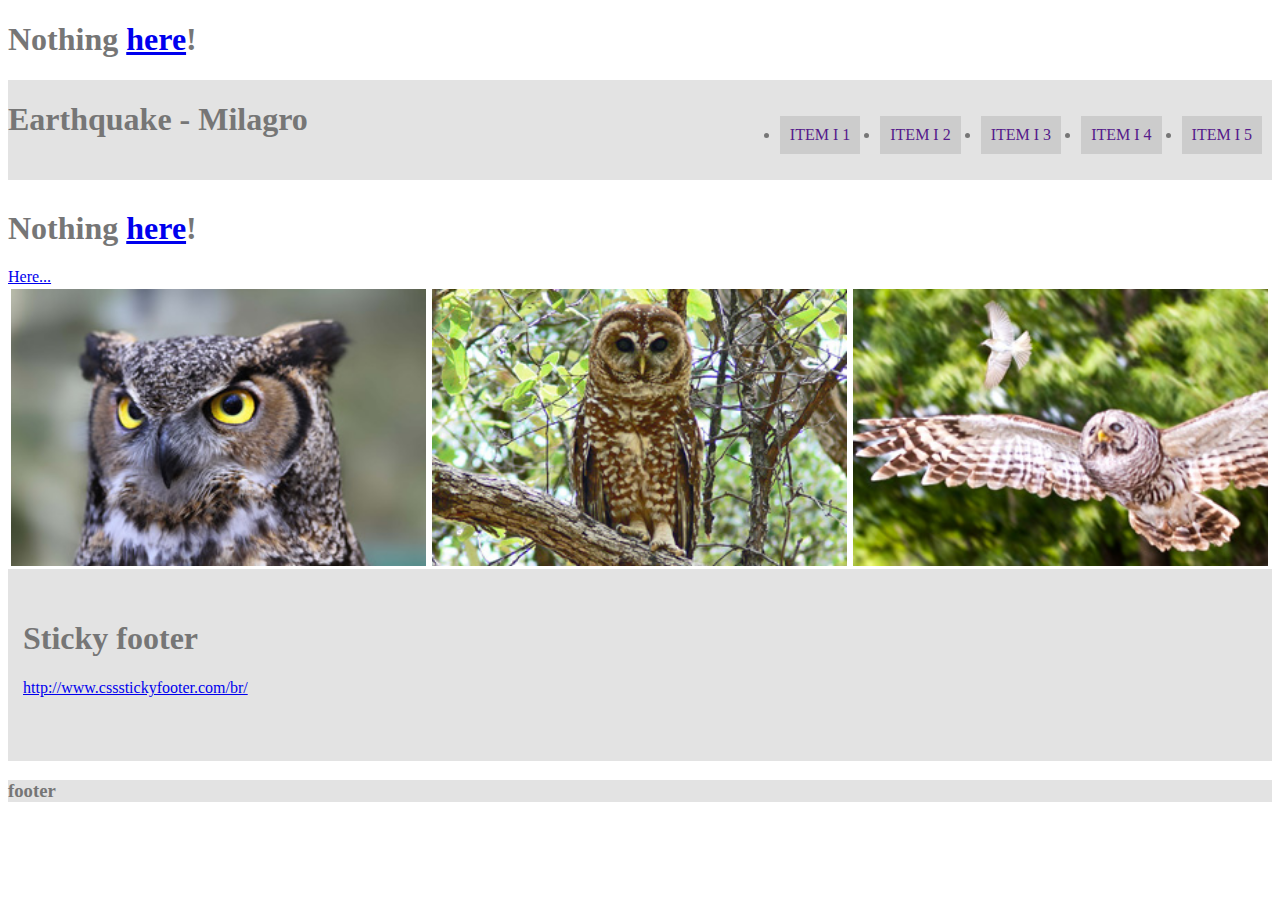
==== ops.html @ 9eb1defa "Testing earthquake" ====
<!doctype html>
<html lang="en">
<head>
  <meta charset="UTF-8">
  <title>Ops</title>
  <link rel="stylesheet" href="css/style.css">
</head>
<body>
  <div class="main-content">
    <h1 class="np">Nothing <a href="index.html" data-pjax=".main-content">here</a>!</h1>
  </div>
<script data-main="js/main" src="js/lib/require.js"></script>
</body>
</html>

<!DOCTYPE html>
<!--[if lt IE 7]>      <html class="no-js lt-ie9 lt-ie8 lt-ie7"> <![endif]-->
<!--[if IE 7]>         <html class="no-js lt-ie9 lt-ie8"> <![endif]-->
<!--[if IE 8]>         <html class="no-js lt-ie9"> <![endif]-->
<!--[if gt IE 8]><!--> <html class="no-js"> <!--<![endif]-->
    <head>
        <meta charset="utf-8">
        <meta http-equiv="X-UA-Compatible" content="IE=edge,chrome=1">
        <title>Earthquake - Milagro</title>
        <meta name="description" content="">
        <meta name="viewport" content="width=device-width">

        <link rel="stylesheet" href="css/style.css">

        <!--<script src="js/vendor/modernizr-2.6.2-respond-1.1.0.min.js"></script>-->

    </head>

    <body class="home">
        <!-- wrap -->
        <div id="wrap">

            <!-- header -->
            <header id="top">
                <div class="wrapper-960">
                    <h1 class="top-title">Earthquake - Milagro</h1>
                    <nav id="top-menu">
                        <ul class="top-menu-list clearfix">
                            <li class="top-menu-item"><a href="" class="menu-link">Item i 1</a></li>
                            <li class="top-menu-item"><a href="" class="menu-link">Item i 2</a></li>
                            <li class="top-menu-item"><a href="" class="menu-link">Item i 3</a></li>
                            <li class="top-menu-item"><a href="" class="menu-link">Item i 4</a></li>
                            <li class="top-menu-item"><a href="" class="menu-link">Item i 5</a></li>
                        </ul>
                    </nav>
                </div>
            </header>
            <!-- / header -->

            <!-- content -->
            <section id="main-container">
                
                <!-- home carrousel -->
                <section class="main-content">
                  <h1 class="np">Nothing <a href="index.html" data-pjax=".main-content">here</a>!</h1>
                  
                  <!-- Testing... -->
                  <a class="img-link" href="img/mobo.jpg">Here...</a>
                  
                  <div class="owl-carousel">
                    <div class="item"><img src="img/owl1.jpg" alt="Owl Image"></div>
                    <div class="item"><img src="img/owl2.jpg" alt="Owl Image"></div>
                    <div class="item"><img src="img/owl3.jpg" alt="Owl Image"></div>
                    <div class="item"><img src="img/owl4.jpg" alt="Owl Image"></div>
                    <div class="item"><img src="img/owl5.jpg" alt="Owl Image"></div>
                    <div class="item"><img src="img/owl6.jpg" alt="Owl Image"></div>
                  </div>
                </section>
                <!-- / home carrousel -->

                <article class="main-article">
                    <div class="wrapper-960">
                        <div>
                            <h1>Sticky footer</h1>
                            <p><a href="http://www.cssstickyfooter.com/br/">http://www.cssstickyfooter.com/br/</a></p>
                            <img class="center" src="http://pokemon.supercheats.com/artwork/376.png" alt="">
                        </div>
                    </div>
                </article>

            </section>
            <!-- / content -->

        </div>
        <!-- / wrap -->

        <!-- footer -->
        <footer id="base-footer">
            <div class="wrapper-960">
                <h3>footer</h3>
            </div>
        </footer>
        <!-- / footer -->

        <script data-main="js/main" src="js/lib/require.js"></script>
        <!-- analytics -->
        <script>
            // var _gaq=[['_setAccount','UA-XXXXX-X'],['_trackPageview']];
            // (function(d,t){var g=d.createElement(t),s=d.getElementsByTagName(t)[0];
            // g.src=('https:'==location.protocol?'//ssl':'//www')+'.google-analytics.com/ga.js';
            // s.parentNode.insertBefore(g,s)}(document,'script'));
        </script>
    </body>
</html>
---- css/style.css ----
/*! Magnific Popup CSS*/
.mfp-bg{top:0;left:0;width:100%;height:100%;z-index:1042;overflow:hidden;position:fixed;background:#0b0b0b;opacity:.8;filter:alpha(opacity=80)}.mfp-wrap{top:0;left:0;width:100%;height:100%;z-index:1043;position:fixed;outline:0!important;-webkit-backface-visibility:hidden}.mfp-container{text-align:center;position:absolute;width:100%;height:100%;left:0;top:0;padding:0 8px;-webkit-box-sizing:border-box;-moz-box-sizing:border-box;box-sizing:border-box}.mfp-container:before{content:'';display:inline-block;height:100%;vertical-align:middle}.mfp-align-top .mfp-container:before{display:none}.mfp-content{position:relative;display:inline-block;vertical-align:middle;margin:0 auto;text-align:left;z-index:1045}.mfp-inline-holder .mfp-content,.mfp-ajax-holder .mfp-content{width:100%;cursor:auto}.mfp-ajax-cur{cursor:progress}.mfp-zoom-out-cur,.mfp-zoom-out-cur .mfp-image-holder .mfp-close{cursor:-moz-zoom-out;cursor:-webkit-zoom-out;cursor:zoom-out}.mfp-zoom{cursor:pointer;cursor:-webkit-zoom-in;cursor:-moz-zoom-in;cursor:zoom-in}.mfp-auto-cursor .mfp-content{cursor:auto}.mfp-close,.mfp-arrow,.mfp-preloader,.mfp-counter{-webkit-user-select:none;-moz-user-select:none;user-select:none}.mfp-loading.mfp-figure{display:none}.mfp-hide{display:none!important}.mfp-preloader{color:#ccc;position:absolute;top:50%;width:auto;text-align:center;margin-top:-.8em;left:8px;right:8px;z-index:1044}.mfp-preloader a{color:#ccc}.mfp-preloader a:hover{color:#fff}.mfp-s-ready .mfp-preloader{display:none}.mfp-s-error .mfp-content{display:none}button.mfp-close,button.mfp-arrow{overflow:visible;cursor:pointer;background:transparent;border:0;-webkit-appearance:none;display:block;padding:0;z-index:1046;-webkit-box-shadow:none;box-shadow:none}button::-moz-focus-inner{padding:0;border:0}.mfp-close{width:44px;height:44px;line-height:44px;position:absolute;right:0;top:0;text-decoration:none;text-align:center;opacity:.65;padding:0 0 18px 10px;color:#fff;font-style:normal;font-size:28px;font-family:Arial,Baskerville,monospace}.mfp-close:hover,.mfp-close:focus{opacity:1}.mfp-close:active{top:1px}.mfp-close-btn-in .mfp-close{color:#333}.mfp-image-holder .mfp-close,.mfp-iframe-holder .mfp-close{color:#fff;right:-6px;text-align:right;padding-right:6px;width:100%}.mfp-counter{position:absolute;top:0;right:0;color:#ccc;font-size:12px;line-height:18px}.mfp-arrow{position:absolute;opacity:.65;margin:0;top:50%;margin-top:-55px;padding:0;width:90px;height:110px;-webkit-tap-highlight-color:rgba(0,0,0,0)}.mfp-arrow:active{margin-top:-54px}.mfp-arrow:hover,.mfp-arrow:focus{opacity:1}.mfp-arrow:before,.mfp-arrow:after,.mfp-arrow .mfp-b,.mfp-arrow .mfp-a{content:'';display:block;width:0;height:0;position:absolute;left:0;top:0;margin-top:35px;margin-left:35px;border:medium inset transparent}.mfp-arrow:after,.mfp-arrow .mfp-a{border-top-width:13px;border-bottom-width:13px;top:8px}.mfp-arrow:before,.mfp-arrow .mfp-b{border-top-width:21px;border-bottom-width:21px}.mfp-arrow-left{left:0}.mfp-arrow-left:after,.mfp-arrow-left .mfp-a{border-right:17px solid #fff;margin-left:31px}.mfp-arrow-left:before,.mfp-arrow-left .mfp-b{margin-left:25px;border-right:27px solid #3f3f3f}.mfp-arrow-right{right:0}.mfp-arrow-right:after,.mfp-arrow-right .mfp-a{border-left:17px solid #fff;margin-left:39px}.mfp-arrow-right:before,.mfp-arrow-right .mfp-b{border-left:27px solid #3f3f3f}.mfp-iframe-holder{padding-top:40px;padding-bottom:40px}.mfp-iframe-holder .mfp-content{line-height:0;width:100%;max-width:900px}.mfp-iframe-scaler{width:100%;height:0;overflow:hidden;padding-top:56.25%}.mfp-iframe-scaler iframe{position:absolute;display:block;top:0;left:0;width:100%;height:100%;box-shadow:0 0 8px rgba(0,0,0,.6);background:#000}.mfp-iframe-holder .mfp-close{top:-40px}img.mfp-img{width:auto;max-width:100%;height:auto;display:block;line-height:0;-webkit-box-sizing:border-box;-moz-box-sizing:border-box;box-sizing:border-box;padding:40px 0;margin:0 auto}.mfp-figure:after{content:'';position:absolute;left:0;top:40px;bottom:40px;display:block;right:0;width:auto;height:auto;z-index:-1;box-shadow:0 0 8px rgba(0,0,0,.6);background:#444}.mfp-figure{line-height:0}.mfp-bottom-bar{margin-top:-36px;position:absolute;top:100%;left:0;width:100%;cursor:auto}.mfp-title{text-align:left;line-height:18px;color:#f3f3f3;word-wrap:break-word;padding-right:36px}.mfp-figure small{color:#bdbdbd;display:block;font-size:12px;line-height:14px}.mfp-image-holder .mfp-content{max-width:100%}.mfp-gallery .mfp-image-holder .mfp-figure{cursor:pointer}@media screen and (max-width:800px) and (orientation:landscape),screen and (max-height:300px){.mfp-img-mobile .mfp-image-holder{padding-left:0;padding-right:0}.mfp-img-mobile img.mfp-img{padding:0}.mfp-img-mobile .mfp-figure:after{top:0;bottom:0}.mfp-img-mobile .mfp-bottom-bar{background:rgba(0,0,0,.6);bottom:0;margin:0;top:auto;padding:3px 5px;position:fixed;-webkit-box-sizing:border-box;-moz-box-sizing:border-box;box-sizing:border-box}.mfp-img-mobile .mfp-bottom-bar:empty{padding:0}.mfp-img-mobile .mfp-counter{right:5px;top:3px}.mfp-img-mobile .mfp-close{top:0;right:0;width:35px;height:35px;line-height:35px;background:rgba(0,0,0,.6);position:fixed;text-align:center;padding:0}.mfp-img-mobile .mfp-figure small{display:inline;margin-left:5px}}@media all and (max-width:900px){.mfp-arrow{-webkit-transform:scale(0.75);transform:scale(0.75)}.mfp-arrow-left{-webkit-transform-origin:0;transform-origin:0}.mfp-arrow-right{-webkit-transform-origin:100%;transform-origin:100%}.mfp-container{padding-left:6px;padding-right:6px}}.mfp-ie7 .mfp-img{padding:0}.mfp-ie7 .mfp-bottom-bar{width:600px;left:50%;margin-left:-300px;margin-top:5px;padding-bottom:5px}.mfp-ie7 .mfp-container{padding:0}.mfp-ie7 .mfp-content{padding-top:44px}.mfp-ie7 .mfp-close{top:0;right:0;padding-top:0}
/*! Core Owl Carousel CSS File v1.21 */
.owl-carousel .owl-wrapper:after{content:".";display:block;clear:both;visibility:hidden;line-height:0;height:0}.owl-carousel{display:none;position:relative;width:100%;-ms-touch-action:pan-y}.owl-carousel .owl-wrapper{display:none;position:relative;-webkit-transform:translate3d(0px,0,0);-webkit-perspective:1000}.owl-carousel .owl-wrapper-outer{overflow:hidden;position:relative;width:100%}.owl-carousel .owl-wrapper-outer.autoHeight{-webkit-transition:height 500ms ease-in-out;-moz-transition:height 500ms ease-in-out;-ms-transition:height 500ms ease-in-out;-o-transition:height 500ms ease-in-out;transition:height 500ms ease-in-out}.owl-carousel .owl-item{float:left}.owl-controls .owl-page,.owl-controls .owl-buttons div{cursor:pointer}.owl-controls{-webkit-user-select:none;-khtml-user-select:none;-moz-user-select:none;-ms-user-select:none;user-select:none;-webkit-tap-highlight-color:rgba(0,0,0,0)}.grabbing{cursor:url(grabbing.png) 8 8,move}.owl-carousel .owl-wrapper,.owl-carousel .owl-item{-webkit-backface-visibility:hidden;-moz-backface-visibility:hidden;-ms-backface-visibility:hidden}

body {
  color: #767676;
}
#top,
#main-container article,
#base-footer {
    background: #e3e3e3;
}
#main-container article {
    padding: 30px 15px;
}
#top {
    height: 100px;
    margin-bottom: 30px;
}
.top-title {
    float: left;
    display: inline-block;
    *display: inline;
    *zoom: 1;
}
#top-menu {
    float: right;
}
.top-menu-item {
    float: left;
    margin: 20px 10px;
    padding: 10px;
    background: #ccc;
}
.menu-link {
    text-decoration: none;
    text-transform: uppercase;
}

.owl-carousel .item{
  margin: 3px;
}
.owl-carousel .item img{
  display: block;
  width: 100%;
  height: auto;
}
---- css/style.css ----
/*! Magnific Popup CSS*/
.mfp-bg{top:0;left:0;width:100%;height:100%;z-index:1042;overflow:hidden;position:fixed;background:#0b0b0b;opacity:.8;filter:alpha(opacity=80)}.mfp-wrap{top:0;left:0;width:100%;height:100%;z-index:1043;position:fixed;outline:0!important;-webkit-backface-visibility:hidden}.mfp-container{text-align:center;position:absolute;width:100%;height:100%;left:0;top:0;padding:0 8px;-webkit-box-sizing:border-box;-moz-box-sizing:border-box;box-sizing:border-box}.mfp-container:before{content:'';display:inline-block;height:100%;vertical-align:middle}.mfp-align-top .mfp-container:before{display:none}.mfp-content{position:relative;display:inline-block;vertical-align:middle;margin:0 auto;text-align:left;z-index:1045}.mfp-inline-holder .mfp-content,.mfp-ajax-holder .mfp-content{width:100%;cursor:auto}.mfp-ajax-cur{cursor:progress}.mfp-zoom-out-cur,.mfp-zoom-out-cur .mfp-image-holder .mfp-close{cursor:-moz-zoom-out;cursor:-webkit-zoom-out;cursor:zoom-out}.mfp-zoom{cursor:pointer;cursor:-webkit-zoom-in;cursor:-moz-zoom-in;cursor:zoom-in}.mfp-auto-cursor .mfp-content{cursor:auto}.mfp-close,.mfp-arrow,.mfp-preloader,.mfp-counter{-webkit-user-select:none;-moz-user-select:none;user-select:none}.mfp-loading.mfp-figure{display:none}.mfp-hide{display:none!important}.mfp-preloader{color:#ccc;position:absolute;top:50%;width:auto;text-align:center;margin-top:-.8em;left:8px;right:8px;z-index:1044}.mfp-preloader a{color:#ccc}.mfp-preloader a:hover{color:#fff}.mfp-s-ready .mfp-preloader{display:none}.mfp-s-error .mfp-content{display:none}button.mfp-close,button.mfp-arrow{overflow:visible;cursor:pointer;background:transparent;border:0;-webkit-appearance:none;display:block;padding:0;z-index:1046;-webkit-box-shadow:none;box-shadow:none}button::-moz-focus-inner{padding:0;border:0}.mfp-close{width:44px;height:44px;line-height:44px;position:absolute;right:0;top:0;text-decoration:none;text-align:center;opacity:.65;padding:0 0 18px 10px;color:#fff;font-style:normal;font-size:28px;font-family:Arial,Baskerville,monospace}.mfp-close:hover,.mfp-close:focus{opacity:1}.mfp-close:active{top:1px}.mfp-close-btn-in .mfp-close{color:#333}.mfp-image-holder .mfp-close,.mfp-iframe-holder .mfp-close{color:#fff;right:-6px;text-align:right;padding-right:6px;width:100%}.mfp-counter{position:absolute;top:0;right:0;color:#ccc;font-size:12px;line-height:18px}.mfp-arrow{position:absolute;opacity:.65;margin:0;top:50%;margin-top:-55px;padding:0;width:90px;height:110px;-webkit-tap-highlight-color:rgba(0,0,0,0)}.mfp-arrow:active{margin-top:-54px}.mfp-arrow:hover,.mfp-arrow:focus{opacity:1}.mfp-arrow:before,.mfp-arrow:after,.mfp-arrow .mfp-b,.mfp-arrow .mfp-a{content:'';display:block;width:0;height:0;position:absolute;left:0;top:0;margin-top:35px;margin-left:35px;border:medium inset transparent}.mfp-arrow:after,.mfp-arrow .mfp-a{border-top-width:13px;border-bottom-width:13px;top:8px}.mfp-arrow:before,.mfp-arrow .mfp-b{border-top-width:21px;border-bottom-width:21px}.mfp-arrow-left{left:0}.mfp-arrow-left:after,.mfp-arrow-left .mfp-a{border-right:17px solid #fff;margin-left:31px}.mfp-arrow-left:before,.mfp-arrow-left .mfp-b{margin-left:25px;border-right:27px solid #3f3f3f}.mfp-arrow-right{right:0}.mfp-arrow-right:after,.mfp-arrow-right .mfp-a{border-left:17px solid #fff;margin-left:39px}.mfp-arrow-right:before,.mfp-arrow-right .mfp-b{border-left:27px solid #3f3f3f}.mfp-iframe-holder{padding-top:40px;padding-bottom:40px}.mfp-iframe-holder .mfp-content{line-height:0;width:100%;max-width:900px}.mfp-iframe-scaler{width:100%;height:0;overflow:hidden;padding-top:56.25%}.mfp-iframe-scaler iframe{position:absolute;display:block;top:0;left:0;width:100%;height:100%;box-shadow:0 0 8px rgba(0,0,0,.6);background:#000}.mfp-iframe-holder .mfp-close{top:-40px}img.mfp-img{width:auto;max-width:100%;height:auto;display:block;line-height:0;-webkit-box-sizing:border-box;-moz-box-sizing:border-box;box-sizing:border-box;padding:40px 0;margin:0 auto}.mfp-figure:after{content:'';position:absolute;left:0;top:40px;bottom:40px;display:block;right:0;width:auto;height:auto;z-index:-1;box-shadow:0 0 8px rgba(0,0,0,.6);background:#444}.mfp-figure{line-height:0}.mfp-bottom-bar{margin-top:-36px;position:absolute;top:100%;left:0;width:100%;cursor:auto}.mfp-title{text-align:left;line-height:18px;color:#f3f3f3;word-wrap:break-word;padding-right:36px}.mfp-figure small{color:#bdbdbd;display:block;font-size:12px;line-height:14px}.mfp-image-holder .mfp-content{max-width:100%}.mfp-gallery .mfp-image-holder .mfp-figure{cursor:pointer}@media screen and (max-width:800px) and (orientation:landscape),screen and (max-height:300px){.mfp-img-mobile .mfp-image-holder{padding-left:0;padding-right:0}.mfp-img-mobile img.mfp-img{padding:0}.mfp-img-mobile .mfp-figure:after{top:0;bottom:0}.mfp-img-mobile .mfp-bottom-bar{background:rgba(0,0,0,.6);bottom:0;margin:0;top:auto;padding:3px 5px;position:fixed;-webkit-box-sizing:border-box;-moz-box-sizing:border-box;box-sizing:border-box}.mfp-img-mobile .mfp-bottom-bar:empty{padding:0}.mfp-img-mobile .mfp-counter{right:5px;top:3px}.mfp-img-mobile .mfp-close{top:0;right:0;width:35px;height:35px;line-height:35px;background:rgba(0,0,0,.6);position:fixed;text-align:center;padding:0}.mfp-img-mobile .mfp-figure small{display:inline;margin-left:5px}}@media all and (max-width:900px){.mfp-arrow{-webkit-transform:scale(0.75);transform:scale(0.75)}.mfp-arrow-left{-webkit-transform-origin:0;transform-origin:0}.mfp-arrow-right{-webkit-transform-origin:100%;transform-origin:100%}.mfp-container{padding-left:6px;padding-right:6px}}.mfp-ie7 .mfp-img{padding:0}.mfp-ie7 .mfp-bottom-bar{width:600px;left:50%;margin-left:-300px;margin-top:5px;padding-bottom:5px}.mfp-ie7 .mfp-container{padding:0}.mfp-ie7 .mfp-content{padding-top:44px}.mfp-ie7 .mfp-close{top:0;right:0;padding-top:0}
/*! Core Owl Carousel CSS File v1.21 */
.owl-carousel .owl-wrapper:after{content:".";display:block;clear:both;visibility:hidden;line-height:0;height:0}.owl-carousel{display:none;position:relative;width:100%;-ms-touch-action:pan-y}.owl-carousel .owl-wrapper{display:none;position:relative;-webkit-transform:translate3d(0px,0,0);-webkit-perspective:1000}.owl-carousel .owl-wrapper-outer{overflow:hidden;position:relative;width:100%}.owl-carousel .owl-wrapper-outer.autoHeight{-webkit-transition:height 500ms ease-in-out;-moz-transition:height 500ms ease-in-out;-ms-transition:height 500ms ease-in-out;-o-transition:height 500ms ease-in-out;transition:height 500ms ease-in-out}.owl-carousel .owl-item{float:left}.owl-controls .owl-page,.owl-controls .owl-buttons div{cursor:pointer}.owl-controls{-webkit-user-select:none;-khtml-user-select:none;-moz-user-select:none;-ms-user-select:none;user-select:none;-webkit-tap-highlight-color:rgba(0,0,0,0)}.grabbing{cursor:url(grabbing.png) 8 8,move}.owl-carousel .owl-wrapper,.owl-carousel .owl-item{-webkit-backface-visibility:hidden;-moz-backface-visibility:hidden;-ms-backface-visibility:hidden}

body {
  color: #767676;
}
#top,
#main-container article,
#base-footer {
    background: #e3e3e3;
}
#main-container article {
    padding: 30px 15px;
}
#top {
    height: 100px;
    margin-bottom: 30px;
}
.top-title {
    float: left;
    display: inline-block;
    *display: inline;
    *zoom: 1;
}
#top-menu {
    float: right;
}
.top-menu-item {
    float: left;
    margin: 20px 10px;
    padding: 10px;
    background: #ccc;
}
.menu-link {
    text-decoration: none;
    text-transform: uppercase;
}

.owl-carousel .item{
  margin: 3px;
}
.owl-carousel .item img{
  display: block;
  width: 100%;
  height: auto;
}
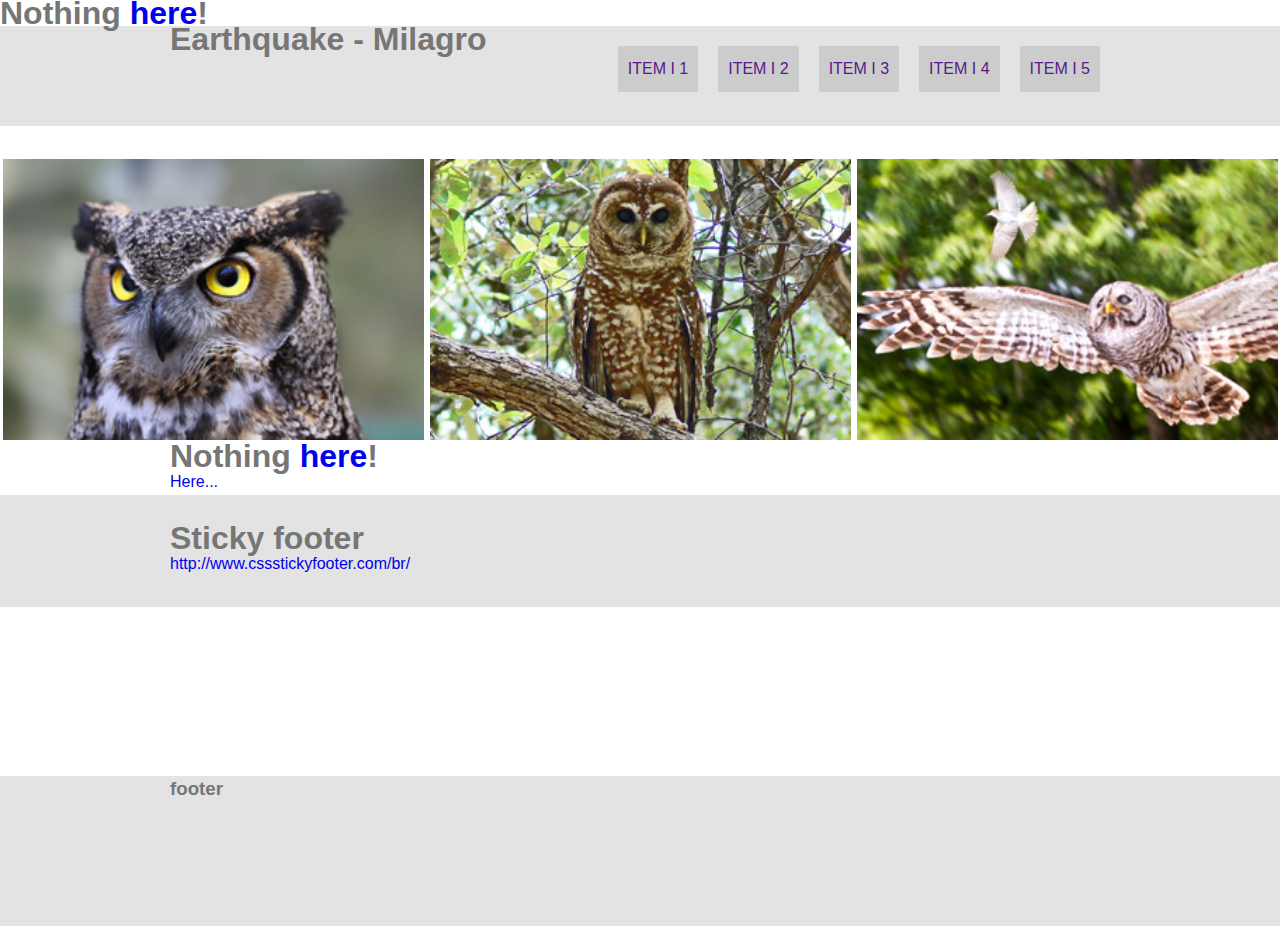
==== commit 1305c69a: "Testing earthquake" ====
--- a/ops.html
+++ b/ops.html
@@ -56,12 +56,7 @@
             <section id="main-container">
                 
                 <!-- home carrousel -->
-                <section class="main-content">
-                  <h1 class="np">Nothing <a href="index.html" data-pjax=".main-content">here</a>!</h1>
-                  
-                  <!-- Testing... -->
-                  <a class="img-link" href="img/mobo.jpg">Here...</a>
-                  
+                <section class="home-carousel">
                   <div class="owl-carousel">
                     <div class="item"><img src="img/owl1.jpg" alt="Owl Image"></div>
                     <div class="item"><img src="img/owl2.jpg" alt="Owl Image"></div>
@@ -72,6 +67,16 @@
                   </div>
                 </section>
                 <!-- / home carrousel -->
+
+                <section class="main-content">
+                  <div class="wrapper-960">
+                    
+                    <h1 class="np">Nothing <a href="index.html" data-pjax=".main-content">here</a>!</h1>
+                    
+                    <!-- Testing... -->
+                    <a class="img-link" href="img/mobo.jpg">Here...</a>
+                  </div>
+                </section>
 
                 <article class="main-article">
                     <div class="wrapper-960">
--- a/css/style.css
+++ b/css/style.css
@@ -2,6 +2,9 @@
 .mfp-bg{top:0;left:0;width:100%;height:100%;z-index:1042;overflow:hidden;position:fixed;background:#0b0b0b;opacity:.8;filter:alpha(opacity=80)}.mfp-wrap{top:0;left:0;width:100%;height:100%;z-index:1043;position:fixed;outline:0!important;-webkit-backface-visibility:hidden}.mfp-container{text-align:center;position:absolute;width:100%;height:100%;left:0;top:0;padding:0 8px;-webkit-box-sizing:border-box;-moz-box-sizing:border-box;box-sizing:border-box}.mfp-container:before{content:'';display:inline-block;height:100%;vertical-align:middle}.mfp-align-top .mfp-container:before{display:none}.mfp-content{position:relative;display:inline-block;vertical-align:middle;margin:0 auto;text-align:left;z-index:1045}.mfp-inline-holder .mfp-content,.mfp-ajax-holder .mfp-content{width:100%;cursor:auto}.mfp-ajax-cur{cursor:progress}.mfp-zoom-out-cur,.mfp-zoom-out-cur .mfp-image-holder .mfp-close{cursor:-moz-zoom-out;cursor:-webkit-zoom-out;cursor:zoom-out}.mfp-zoom{cursor:pointer;cursor:-webkit-zoom-in;cursor:-moz-zoom-in;cursor:zoom-in}.mfp-auto-cursor .mfp-content{cursor:auto}.mfp-close,.mfp-arrow,.mfp-preloader,.mfp-counter{-webkit-user-select:none;-moz-user-select:none;user-select:none}.mfp-loading.mfp-figure{display:none}.mfp-hide{display:none!important}.mfp-preloader{color:#ccc;position:absolute;top:50%;width:auto;text-align:center;margin-top:-.8em;left:8px;right:8px;z-index:1044}.mfp-preloader a{color:#ccc}.mfp-preloader a:hover{color:#fff}.mfp-s-ready .mfp-preloader{display:none}.mfp-s-error .mfp-content{display:none}button.mfp-close,button.mfp-arrow{overflow:visible;cursor:pointer;background:transparent;border:0;-webkit-appearance:none;display:block;padding:0;z-index:1046;-webkit-box-shadow:none;box-shadow:none}button::-moz-focus-inner{padding:0;border:0}.mfp-close{width:44px;height:44px;line-height:44px;position:absolute;right:0;top:0;text-decoration:none;text-align:center;opacity:.65;padding:0 0 18px 10px;color:#fff;font-style:normal;font-size:28px;font-family:Arial,Baskerville,monospace}.mfp-close:hover,.mfp-close:focus{opacity:1}.mfp-close:active{top:1px}.mfp-close-btn-in .mfp-close{color:#333}.mfp-image-holder .mfp-close,.mfp-iframe-holder .mfp-close{color:#fff;right:-6px;text-align:right;padding-right:6px;width:100%}.mfp-counter{position:absolute;top:0;right:0;color:#ccc;font-size:12px;line-height:18px}.mfp-arrow{position:absolute;opacity:.65;margin:0;top:50%;margin-top:-55px;padding:0;width:90px;height:110px;-webkit-tap-highlight-color:rgba(0,0,0,0)}.mfp-arrow:active{margin-top:-54px}.mfp-arrow:hover,.mfp-arrow:focus{opacity:1}.mfp-arrow:before,.mfp-arrow:after,.mfp-arrow .mfp-b,.mfp-arrow .mfp-a{content:'';display:block;width:0;height:0;position:absolute;left:0;top:0;margin-top:35px;margin-left:35px;border:medium inset transparent}.mfp-arrow:after,.mfp-arrow .mfp-a{border-top-width:13px;border-bottom-width:13px;top:8px}.mfp-arrow:before,.mfp-arrow .mfp-b{border-top-width:21px;border-bottom-width:21px}.mfp-arrow-left{left:0}.mfp-arrow-left:after,.mfp-arrow-left .mfp-a{border-right:17px solid #fff;margin-left:31px}.mfp-arrow-left:before,.mfp-arrow-left .mfp-b{margin-left:25px;border-right:27px solid #3f3f3f}.mfp-arrow-right{right:0}.mfp-arrow-right:after,.mfp-arrow-right .mfp-a{border-left:17px solid #fff;margin-left:39px}.mfp-arrow-right:before,.mfp-arrow-right .mfp-b{border-left:27px solid #3f3f3f}.mfp-iframe-holder{padding-top:40px;padding-bottom:40px}.mfp-iframe-holder .mfp-content{line-height:0;width:100%;max-width:900px}.mfp-iframe-scaler{width:100%;height:0;overflow:hidden;padding-top:56.25%}.mfp-iframe-scaler iframe{position:absolute;display:block;top:0;left:0;width:100%;height:100%;box-shadow:0 0 8px rgba(0,0,0,.6);background:#000}.mfp-iframe-holder .mfp-close{top:-40px}img.mfp-img{width:auto;max-width:100%;height:auto;display:block;line-height:0;-webkit-box-sizing:border-box;-moz-box-sizing:border-box;box-sizing:border-box;padding:40px 0;margin:0 auto}.mfp-figure:after{content:'';position:absolute;left:0;top:40px;bottom:40px;display:block;right:0;width:auto;height:auto;z-index:-1;box-shadow:0 0 8px rgba(0,0,0,.6);background:#444}.mfp-figure{line-height:0}.mfp-bottom-bar{margin-top:-36px;position:absolute;top:100%;left:0;width:100%;cursor:auto}.mfp-title{text-align:left;line-height:18px;color:#f3f3f3;word-wrap:break-word;padding-right:36px}.mfp-figure small{color:#bdbdbd;display:block;font-size:12px;line-height:14px}.mfp-image-holder .mfp-content{max-width:100%}.mfp-gallery .mfp-image-holder .mfp-figure{cursor:pointer}@media screen and (max-width:800px) and (orientation:landscape),screen and (max-height:300px){.mfp-img-mobile .mfp-image-holder{padding-left:0;padding-right:0}.mfp-img-mobile img.mfp-img{padding:0}.mfp-img-mobile .mfp-figure:after{top:0;bottom:0}.mfp-img-mobile .mfp-bottom-bar{background:rgba(0,0,0,.6);bottom:0;margin:0;top:auto;padding:3px 5px;position:fixed;-webkit-box-sizing:border-box;-moz-box-sizing:border-box;box-sizing:border-box}.mfp-img-mobile .mfp-bottom-bar:empty{padding:0}.mfp-img-mobile .mfp-counter{right:5px;top:3px}.mfp-img-mobile .mfp-close{top:0;right:0;width:35px;height:35px;line-height:35px;background:rgba(0,0,0,.6);position:fixed;text-align:center;padding:0}.mfp-img-mobile .mfp-figure small{display:inline;margin-left:5px}}@media all and (max-width:900px){.mfp-arrow{-webkit-transform:scale(0.75);transform:scale(0.75)}.mfp-arrow-left{-webkit-transform-origin:0;transform-origin:0}.mfp-arrow-right{-webkit-transform-origin:100%;transform-origin:100%}.mfp-container{padding-left:6px;padding-right:6px}}.mfp-ie7 .mfp-img{padding:0}.mfp-ie7 .mfp-bottom-bar{width:600px;left:50%;margin-left:-300px;margin-top:5px;padding-bottom:5px}.mfp-ie7 .mfp-container{padding:0}.mfp-ie7 .mfp-content{padding-top:44px}.mfp-ie7 .mfp-close{top:0;right:0;padding-top:0}
 /*! Core Owl Carousel CSS File v1.21 */
 .owl-carousel .owl-wrapper:after{content:".";display:block;clear:both;visibility:hidden;line-height:0;height:0}.owl-carousel{display:none;position:relative;width:100%;-ms-touch-action:pan-y}.owl-carousel .owl-wrapper{display:none;position:relative;-webkit-transform:translate3d(0px,0,0);-webkit-perspective:1000}.owl-carousel .owl-wrapper-outer{overflow:hidden;position:relative;width:100%}.owl-carousel .owl-wrapper-outer.autoHeight{-webkit-transition:height 500ms ease-in-out;-moz-transition:height 500ms ease-in-out;-ms-transition:height 500ms ease-in-out;-o-transition:height 500ms ease-in-out;transition:height 500ms ease-in-out}.owl-carousel .owl-item{float:left}.owl-controls .owl-page,.owl-controls .owl-buttons div{cursor:pointer}.owl-controls{-webkit-user-select:none;-khtml-user-select:none;-moz-user-select:none;-ms-user-select:none;user-select:none;-webkit-tap-highlight-color:rgba(0,0,0,0)}.grabbing{cursor:url(grabbing.png) 8 8,move}.owl-carousel .owl-wrapper,.owl-carousel .owl-item{-webkit-backface-visibility:hidden;-moz-backface-visibility:hidden;-ms-backface-visibility:hidden}
+
+/*! Earthquake base */
+*{margin:0;padding:0;outline:0;border:0}article,aside,details,figcaption,figure,footer,header,hgroup,main,nav,section,summary{display:block}audio,canvas,video{display:inline-block;*display:inline;*zoom:1}audio:not([controls]){display:none;height:0}[hidden]{display:none}html{font-size:100%;-webkit-text-size-adjust:100%;-ms-text-size-adjust:100%;overflow:auto}b,strong{font-weight:700}q{quotes:none}q:before,q:after{content:'';content:none}a{text-decoration:none;display:inline-block;*display:inline;*zoom:1}img{-ms-interpolation-mode:bicubic}li{list-style:none}svg:not(:root){overflow:hidden}legend{*margin-left:-7px}button,input,select,textarea{font-size:100%;vertical-align:baseline;*vertical-align:middle}button,html input[type=button],input[type=reset],input[type=submit]{-webkit-appearance:button;cursor:pointer;*overflow:visible}button[disabled],html input[disabled]{cursor:default}input[type=checkbox],input[type=radio]{box-sizing:border-box;*height:13px;*width:13px}input[type=search]{-webkit-appearance:textfield;-moz-box-sizing:content-box;-webkit-box-sizing:content-box;box-sizing:content-box}input[type=search]::-webkit-search-cancel-button,input[type=search]::-webkit-search-decoration{-webkit-appearance:none}textarea{overflow:auto;vertical-align:top;resize:none}table{border-collapse:collapse;border-spacing:0}option{display:block !important}body{font-size:1em;line-height:1.4}::-moz-selection{background:#b3d4fc;text-shadow:none}::selection{background:#b3d4fc;text-shadow:none}.wrapper-960{padding:0 10px;width:940px;margin:0 auto}body{font:16px/26px Helvetica, Helvetica Neue, Arial}html,body,#wrap{height:100%}body>#wrap{height:auto;min-height:100%}#main-container{padding-bottom:180px}#base-footer{position:relative;margin-top:-150px;height:150px;clear:both}.hidden{display:none !important;visibility:hidden}.invisible{visibility:hidden}.clearfix:before,.clearfix:after{content:" ";display:table}.clearfix:after{clear:both}.clearfix{*zoom:1}.center{margin:0 auto;display:block;text-align:center}@media print{*{background:transparent !important;color:#000 !important;box-shadow:none !important;text-shadow:none !important}a,a:visited{text-decoration:underline}a[href]:after{content:" (" attr(href) ")"}abbr[title]:after{content:" (" attr(title) ")"}.ir a:after,a[href^="javascript:"]:after,a[href^="#"]:after{content:""}pre,blockquote{border:1px solid #999;page-break-inside:avoid}thead{display:table-header-group}tr,img{page-break-inside:avoid}img{max-width:100% !important}@page{margin:0.5cm}p,h2,h3{orphans:3;widows:3}h2,h3{page-break-after:avoid}}
 
 body {
   color: #767676;
--- a/css/style.css
+++ b/css/style.css
@@ -2,6 +2,9 @@
 .mfp-bg{top:0;left:0;width:100%;height:100%;z-index:1042;overflow:hidden;position:fixed;background:#0b0b0b;opacity:.8;filter:alpha(opacity=80)}.mfp-wrap{top:0;left:0;width:100%;height:100%;z-index:1043;position:fixed;outline:0!important;-webkit-backface-visibility:hidden}.mfp-container{text-align:center;position:absolute;width:100%;height:100%;left:0;top:0;padding:0 8px;-webkit-box-sizing:border-box;-moz-box-sizing:border-box;box-sizing:border-box}.mfp-container:before{content:'';display:inline-block;height:100%;vertical-align:middle}.mfp-align-top .mfp-container:before{display:none}.mfp-content{position:relative;display:inline-block;vertical-align:middle;margin:0 auto;text-align:left;z-index:1045}.mfp-inline-holder .mfp-content,.mfp-ajax-holder .mfp-content{width:100%;cursor:auto}.mfp-ajax-cur{cursor:progress}.mfp-zoom-out-cur,.mfp-zoom-out-cur .mfp-image-holder .mfp-close{cursor:-moz-zoom-out;cursor:-webkit-zoom-out;cursor:zoom-out}.mfp-zoom{cursor:pointer;cursor:-webkit-zoom-in;cursor:-moz-zoom-in;cursor:zoom-in}.mfp-auto-cursor .mfp-content{cursor:auto}.mfp-close,.mfp-arrow,.mfp-preloader,.mfp-counter{-webkit-user-select:none;-moz-user-select:none;user-select:none}.mfp-loading.mfp-figure{display:none}.mfp-hide{display:none!important}.mfp-preloader{color:#ccc;position:absolute;top:50%;width:auto;text-align:center;margin-top:-.8em;left:8px;right:8px;z-index:1044}.mfp-preloader a{color:#ccc}.mfp-preloader a:hover{color:#fff}.mfp-s-ready .mfp-preloader{display:none}.mfp-s-error .mfp-content{display:none}button.mfp-close,button.mfp-arrow{overflow:visible;cursor:pointer;background:transparent;border:0;-webkit-appearance:none;display:block;padding:0;z-index:1046;-webkit-box-shadow:none;box-shadow:none}button::-moz-focus-inner{padding:0;border:0}.mfp-close{width:44px;height:44px;line-height:44px;position:absolute;right:0;top:0;text-decoration:none;text-align:center;opacity:.65;padding:0 0 18px 10px;color:#fff;font-style:normal;font-size:28px;font-family:Arial,Baskerville,monospace}.mfp-close:hover,.mfp-close:focus{opacity:1}.mfp-close:active{top:1px}.mfp-close-btn-in .mfp-close{color:#333}.mfp-image-holder .mfp-close,.mfp-iframe-holder .mfp-close{color:#fff;right:-6px;text-align:right;padding-right:6px;width:100%}.mfp-counter{position:absolute;top:0;right:0;color:#ccc;font-size:12px;line-height:18px}.mfp-arrow{position:absolute;opacity:.65;margin:0;top:50%;margin-top:-55px;padding:0;width:90px;height:110px;-webkit-tap-highlight-color:rgba(0,0,0,0)}.mfp-arrow:active{margin-top:-54px}.mfp-arrow:hover,.mfp-arrow:focus{opacity:1}.mfp-arrow:before,.mfp-arrow:after,.mfp-arrow .mfp-b,.mfp-arrow .mfp-a{content:'';display:block;width:0;height:0;position:absolute;left:0;top:0;margin-top:35px;margin-left:35px;border:medium inset transparent}.mfp-arrow:after,.mfp-arrow .mfp-a{border-top-width:13px;border-bottom-width:13px;top:8px}.mfp-arrow:before,.mfp-arrow .mfp-b{border-top-width:21px;border-bottom-width:21px}.mfp-arrow-left{left:0}.mfp-arrow-left:after,.mfp-arrow-left .mfp-a{border-right:17px solid #fff;margin-left:31px}.mfp-arrow-left:before,.mfp-arrow-left .mfp-b{margin-left:25px;border-right:27px solid #3f3f3f}.mfp-arrow-right{right:0}.mfp-arrow-right:after,.mfp-arrow-right .mfp-a{border-left:17px solid #fff;margin-left:39px}.mfp-arrow-right:before,.mfp-arrow-right .mfp-b{border-left:27px solid #3f3f3f}.mfp-iframe-holder{padding-top:40px;padding-bottom:40px}.mfp-iframe-holder .mfp-content{line-height:0;width:100%;max-width:900px}.mfp-iframe-scaler{width:100%;height:0;overflow:hidden;padding-top:56.25%}.mfp-iframe-scaler iframe{position:absolute;display:block;top:0;left:0;width:100%;height:100%;box-shadow:0 0 8px rgba(0,0,0,.6);background:#000}.mfp-iframe-holder .mfp-close{top:-40px}img.mfp-img{width:auto;max-width:100%;height:auto;display:block;line-height:0;-webkit-box-sizing:border-box;-moz-box-sizing:border-box;box-sizing:border-box;padding:40px 0;margin:0 auto}.mfp-figure:after{content:'';position:absolute;left:0;top:40px;bottom:40px;display:block;right:0;width:auto;height:auto;z-index:-1;box-shadow:0 0 8px rgba(0,0,0,.6);background:#444}.mfp-figure{line-height:0}.mfp-bottom-bar{margin-top:-36px;position:absolute;top:100%;left:0;width:100%;cursor:auto}.mfp-title{text-align:left;line-height:18px;color:#f3f3f3;word-wrap:break-word;padding-right:36px}.mfp-figure small{color:#bdbdbd;display:block;font-size:12px;line-height:14px}.mfp-image-holder .mfp-content{max-width:100%}.mfp-gallery .mfp-image-holder .mfp-figure{cursor:pointer}@media screen and (max-width:800px) and (orientation:landscape),screen and (max-height:300px){.mfp-img-mobile .mfp-image-holder{padding-left:0;padding-right:0}.mfp-img-mobile img.mfp-img{padding:0}.mfp-img-mobile .mfp-figure:after{top:0;bottom:0}.mfp-img-mobile .mfp-bottom-bar{background:rgba(0,0,0,.6);bottom:0;margin:0;top:auto;padding:3px 5px;position:fixed;-webkit-box-sizing:border-box;-moz-box-sizing:border-box;box-sizing:border-box}.mfp-img-mobile .mfp-bottom-bar:empty{padding:0}.mfp-img-mobile .mfp-counter{right:5px;top:3px}.mfp-img-mobile .mfp-close{top:0;right:0;width:35px;height:35px;line-height:35px;background:rgba(0,0,0,.6);position:fixed;text-align:center;padding:0}.mfp-img-mobile .mfp-figure small{display:inline;margin-left:5px}}@media all and (max-width:900px){.mfp-arrow{-webkit-transform:scale(0.75);transform:scale(0.75)}.mfp-arrow-left{-webkit-transform-origin:0;transform-origin:0}.mfp-arrow-right{-webkit-transform-origin:100%;transform-origin:100%}.mfp-container{padding-left:6px;padding-right:6px}}.mfp-ie7 .mfp-img{padding:0}.mfp-ie7 .mfp-bottom-bar{width:600px;left:50%;margin-left:-300px;margin-top:5px;padding-bottom:5px}.mfp-ie7 .mfp-container{padding:0}.mfp-ie7 .mfp-content{padding-top:44px}.mfp-ie7 .mfp-close{top:0;right:0;padding-top:0}
 /*! Core Owl Carousel CSS File v1.21 */
 .owl-carousel .owl-wrapper:after{content:".";display:block;clear:both;visibility:hidden;line-height:0;height:0}.owl-carousel{display:none;position:relative;width:100%;-ms-touch-action:pan-y}.owl-carousel .owl-wrapper{display:none;position:relative;-webkit-transform:translate3d(0px,0,0);-webkit-perspective:1000}.owl-carousel .owl-wrapper-outer{overflow:hidden;position:relative;width:100%}.owl-carousel .owl-wrapper-outer.autoHeight{-webkit-transition:height 500ms ease-in-out;-moz-transition:height 500ms ease-in-out;-ms-transition:height 500ms ease-in-out;-o-transition:height 500ms ease-in-out;transition:height 500ms ease-in-out}.owl-carousel .owl-item{float:left}.owl-controls .owl-page,.owl-controls .owl-buttons div{cursor:pointer}.owl-controls{-webkit-user-select:none;-khtml-user-select:none;-moz-user-select:none;-ms-user-select:none;user-select:none;-webkit-tap-highlight-color:rgba(0,0,0,0)}.grabbing{cursor:url(grabbing.png) 8 8,move}.owl-carousel .owl-wrapper,.owl-carousel .owl-item{-webkit-backface-visibility:hidden;-moz-backface-visibility:hidden;-ms-backface-visibility:hidden}
+
+/*! Earthquake base */
+*{margin:0;padding:0;outline:0;border:0}article,aside,details,figcaption,figure,footer,header,hgroup,main,nav,section,summary{display:block}audio,canvas,video{display:inline-block;*display:inline;*zoom:1}audio:not([controls]){display:none;height:0}[hidden]{display:none}html{font-size:100%;-webkit-text-size-adjust:100%;-ms-text-size-adjust:100%;overflow:auto}b,strong{font-weight:700}q{quotes:none}q:before,q:after{content:'';content:none}a{text-decoration:none;display:inline-block;*display:inline;*zoom:1}img{-ms-interpolation-mode:bicubic}li{list-style:none}svg:not(:root){overflow:hidden}legend{*margin-left:-7px}button,input,select,textarea{font-size:100%;vertical-align:baseline;*vertical-align:middle}button,html input[type=button],input[type=reset],input[type=submit]{-webkit-appearance:button;cursor:pointer;*overflow:visible}button[disabled],html input[disabled]{cursor:default}input[type=checkbox],input[type=radio]{box-sizing:border-box;*height:13px;*width:13px}input[type=search]{-webkit-appearance:textfield;-moz-box-sizing:content-box;-webkit-box-sizing:content-box;box-sizing:content-box}input[type=search]::-webkit-search-cancel-button,input[type=search]::-webkit-search-decoration{-webkit-appearance:none}textarea{overflow:auto;vertical-align:top;resize:none}table{border-collapse:collapse;border-spacing:0}option{display:block !important}body{font-size:1em;line-height:1.4}::-moz-selection{background:#b3d4fc;text-shadow:none}::selection{background:#b3d4fc;text-shadow:none}.wrapper-960{padding:0 10px;width:940px;margin:0 auto}body{font:16px/26px Helvetica, Helvetica Neue, Arial}html,body,#wrap{height:100%}body>#wrap{height:auto;min-height:100%}#main-container{padding-bottom:180px}#base-footer{position:relative;margin-top:-150px;height:150px;clear:both}.hidden{display:none !important;visibility:hidden}.invisible{visibility:hidden}.clearfix:before,.clearfix:after{content:" ";display:table}.clearfix:after{clear:both}.clearfix{*zoom:1}.center{margin:0 auto;display:block;text-align:center}@media print{*{background:transparent !important;color:#000 !important;box-shadow:none !important;text-shadow:none !important}a,a:visited{text-decoration:underline}a[href]:after{content:" (" attr(href) ")"}abbr[title]:after{content:" (" attr(title) ")"}.ir a:after,a[href^="javascript:"]:after,a[href^="#"]:after{content:""}pre,blockquote{border:1px solid #999;page-break-inside:avoid}thead{display:table-header-group}tr,img{page-break-inside:avoid}img{max-width:100% !important}@page{margin:0.5cm}p,h2,h3{orphans:3;widows:3}h2,h3{page-break-after:avoid}}
 
 body {
   color: #767676;
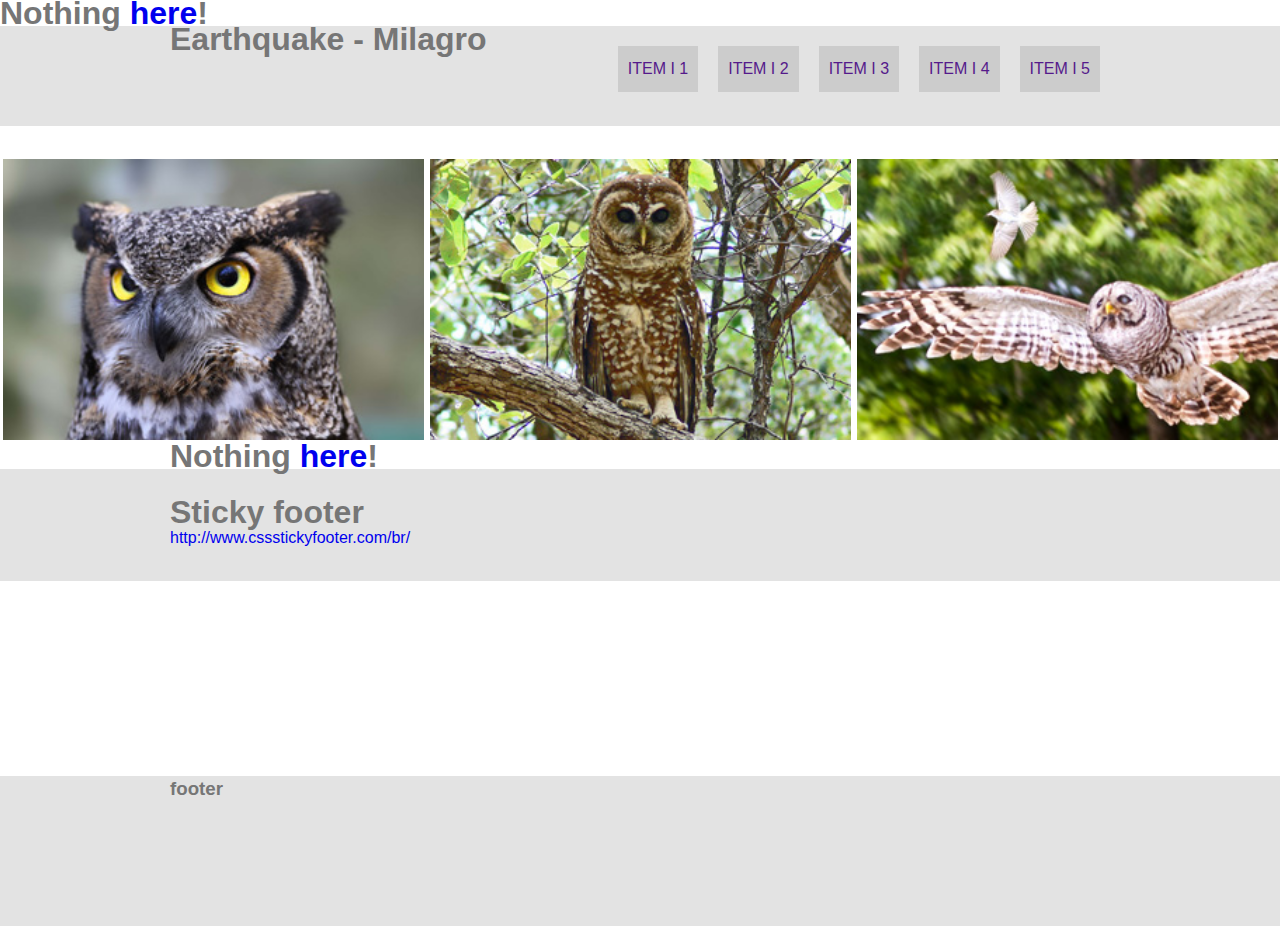
==== commit 53e25443: "Testing earthquake" ====
--- a/ops.html
+++ b/ops.html
@@ -70,11 +70,7 @@
 
                 <section class="main-content">
                   <div class="wrapper-960">
-                    
                     <h1 class="np">Nothing <a href="index.html" data-pjax=".main-content">here</a>!</h1>
-                    
-                    <!-- Testing... -->
-                    <a class="img-link" href="img/mobo.jpg">Here...</a>
                   </div>
                 </section>
 
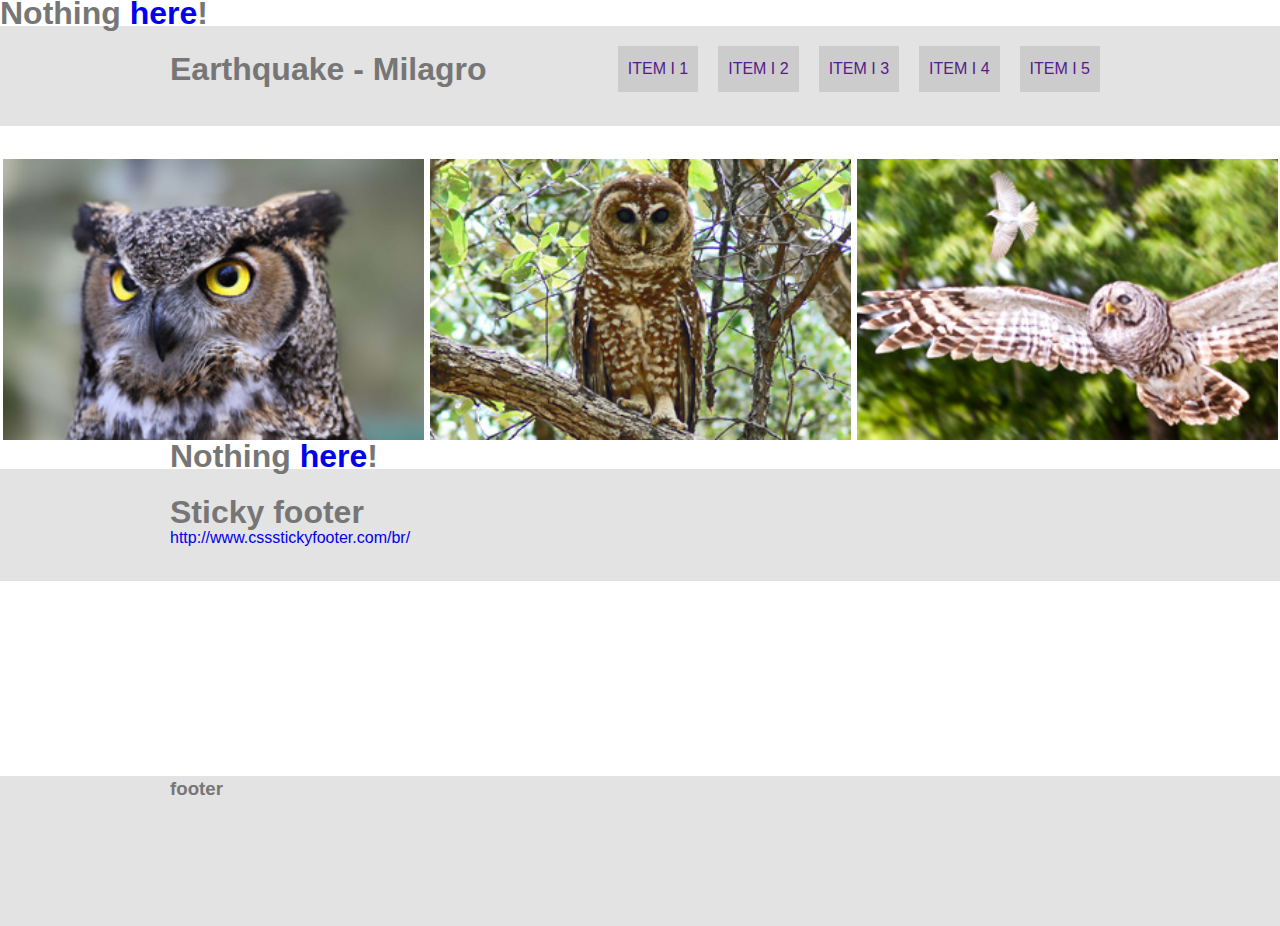
==== commit 2206a0eb: "Testing earthquake" ====
--- a/ops.html
+++ b/ops.html
@@ -21,7 +21,7 @@
     <head>
         <meta charset="utf-8">
         <meta http-equiv="X-UA-Compatible" content="IE=edge,chrome=1">
-        <title>Earthquake - Milagro</title>
+        <title>Page 2 - Earthquake - Milagro</title>
         <meta name="description" content="">
         <meta name="viewport" content="width=device-width">
 
--- a/css/style.css
+++ b/css/style.css
@@ -22,6 +22,7 @@
     margin-bottom: 30px;
 }
 .top-title {
+    margin-top: 30px;
     float: left;
     display: inline-block;
     *display: inline;
--- a/css/style.css
+++ b/css/style.css
@@ -22,6 +22,7 @@
     margin-bottom: 30px;
 }
 .top-title {
+    margin-top: 30px;
     float: left;
     display: inline-block;
     *display: inline;
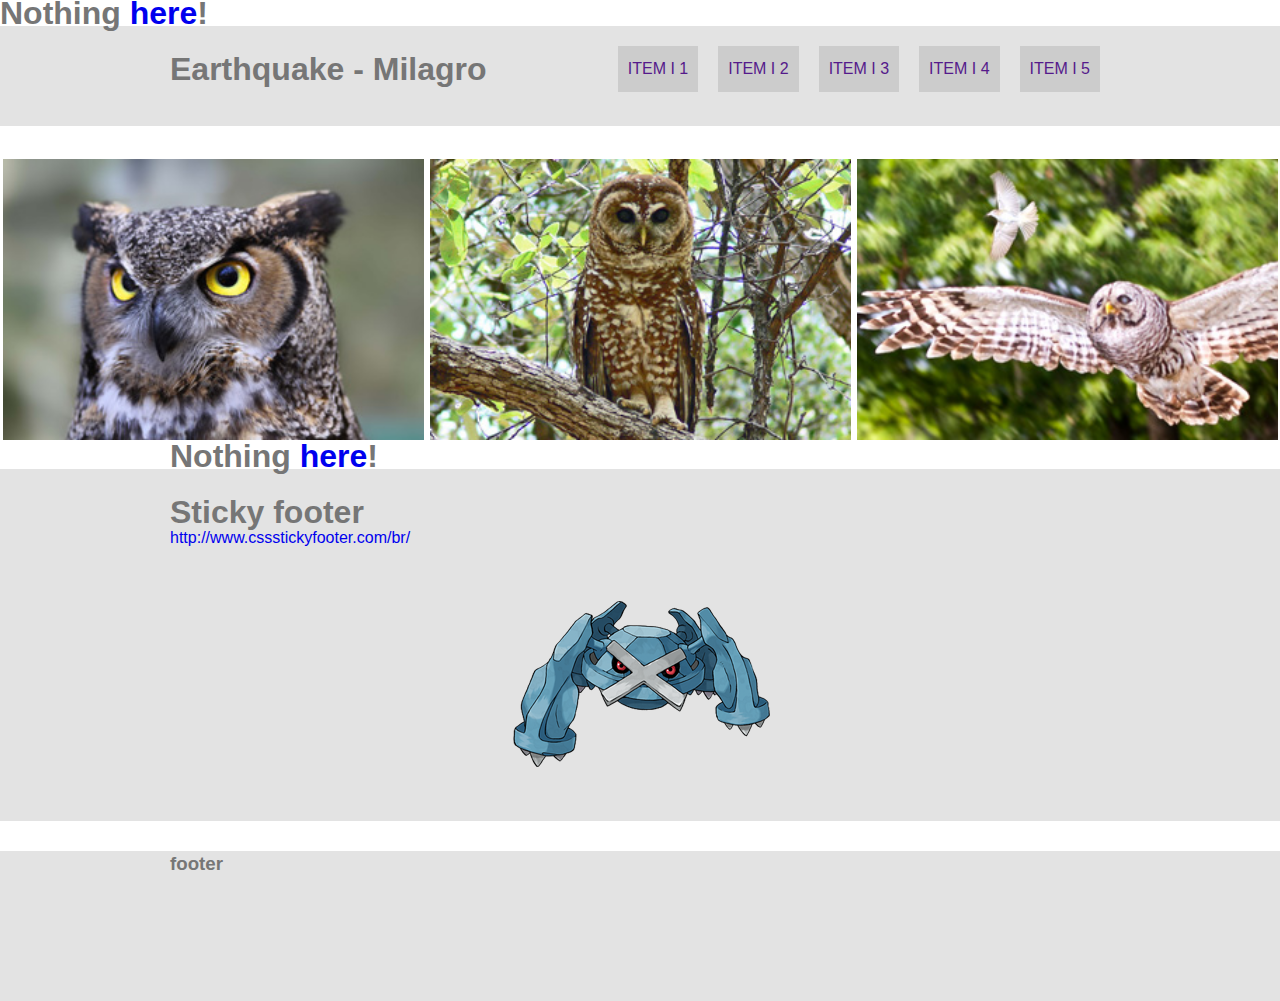
==== commit 69458b0f: "Testing earthquake" ====
--- a/ops.html
+++ b/ops.html
@@ -79,7 +79,7 @@
                         <div>
                             <h1>Sticky footer</h1>
                             <p><a href="http://www.cssstickyfooter.com/br/">http://www.cssstickyfooter.com/br/</a></p>
-                            <img class="center" src="http://pokemon.supercheats.com/artwork/376.png" alt="">
+                            <img class="center" src="img/376.png" alt="Metagross">
                         </div>
                     </div>
                 </article>
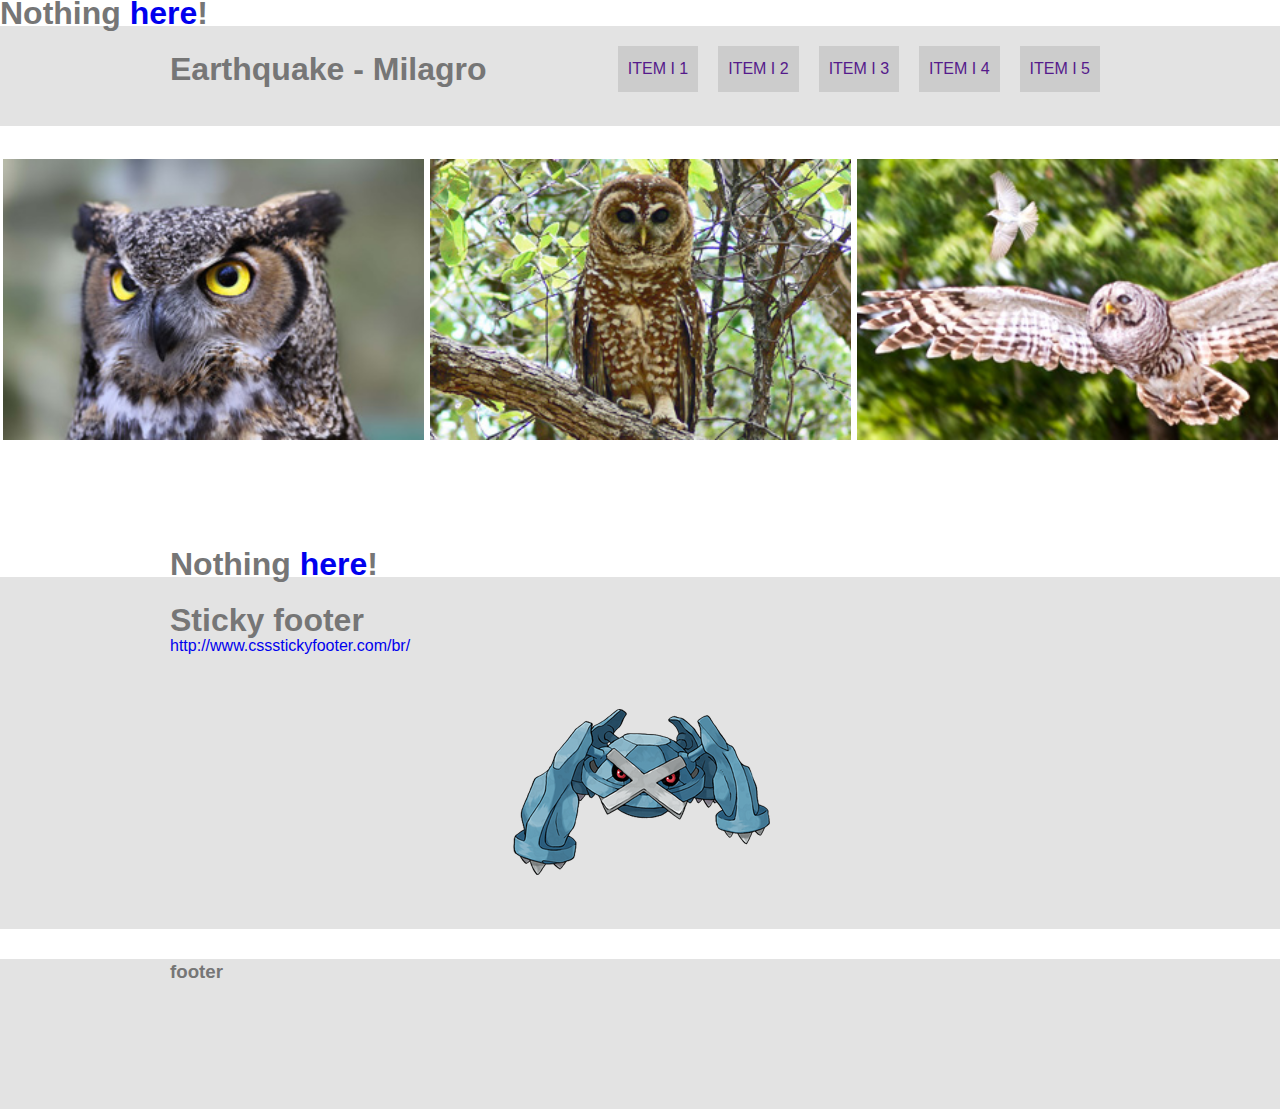
==== commit 62378347: "Metagross no slide" ====
--- a/ops.html
+++ b/ops.html
@@ -64,6 +64,7 @@
                     <div class="item"><img src="img/owl4.jpg" alt="Owl Image"></div>
                     <div class="item"><img src="img/owl5.jpg" alt="Owl Image"></div>
                     <div class="item"><img src="img/owl6.jpg" alt="Owl Image"></div>
+                    <div class="item"><img src="img/376.png" alt="Metagross"></div>
                   </div>
                 </section>
                 <!-- / home carrousel -->
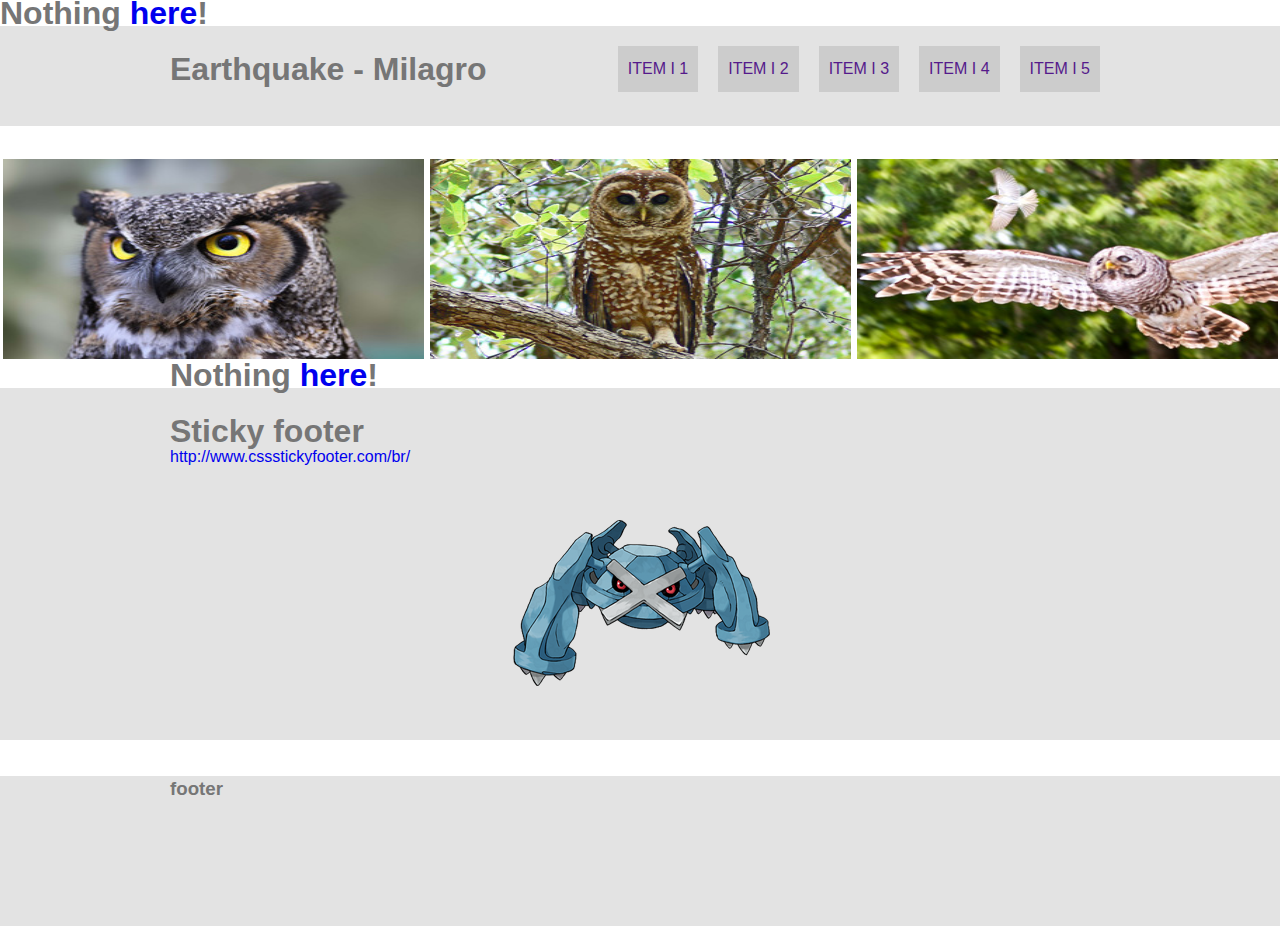
==== commit a12d4fcb: "Metagross no slide" ====
--- a/ops.html
+++ b/ops.html
@@ -58,13 +58,13 @@
                 <!-- home carrousel -->
                 <section class="home-carousel">
                   <div class="owl-carousel">
-                    <div class="item"><img src="img/owl1.jpg" alt="Owl Image"></div>
-                    <div class="item"><img src="img/owl2.jpg" alt="Owl Image"></div>
-                    <div class="item"><img src="img/owl3.jpg" alt="Owl Image"></div>
-                    <div class="item"><img src="img/owl4.jpg" alt="Owl Image"></div>
-                    <div class="item"><img src="img/owl5.jpg" alt="Owl Image"></div>
-                    <div class="item"><img src="img/owl6.jpg" alt="Owl Image"></div>
-                    <div class="item"><img src="img/376.png" alt="Metagross"></div>
+                    <div class="item"><img src="img/owl1.jpg" style="height:200px;" alt="Owl Image"></div>
+                    <div class="item"><img src="img/owl2.jpg" style="height:200px;" alt="Owl Image"></div>
+                    <div class="item"><img src="img/owl3.jpg" style="height:200px;" alt="Owl Image"></div>
+                    <div class="item"><img src="img/owl4.jpg" style="height:200px;" alt="Owl Image"></div>
+                    <div class="item"><img src="img/owl5.jpg" style="height:200px;" alt="Owl Image"></div>
+                    <div class="item"><img src="img/owl6.jpg" style="height:200px;" alt="Owl Image"></div>
+                    <div class="item"><img src="img/376.png" style="height:240px;" alt="Metagross"></div>
                   </div>
                 </section>
                 <!-- / home carrousel -->
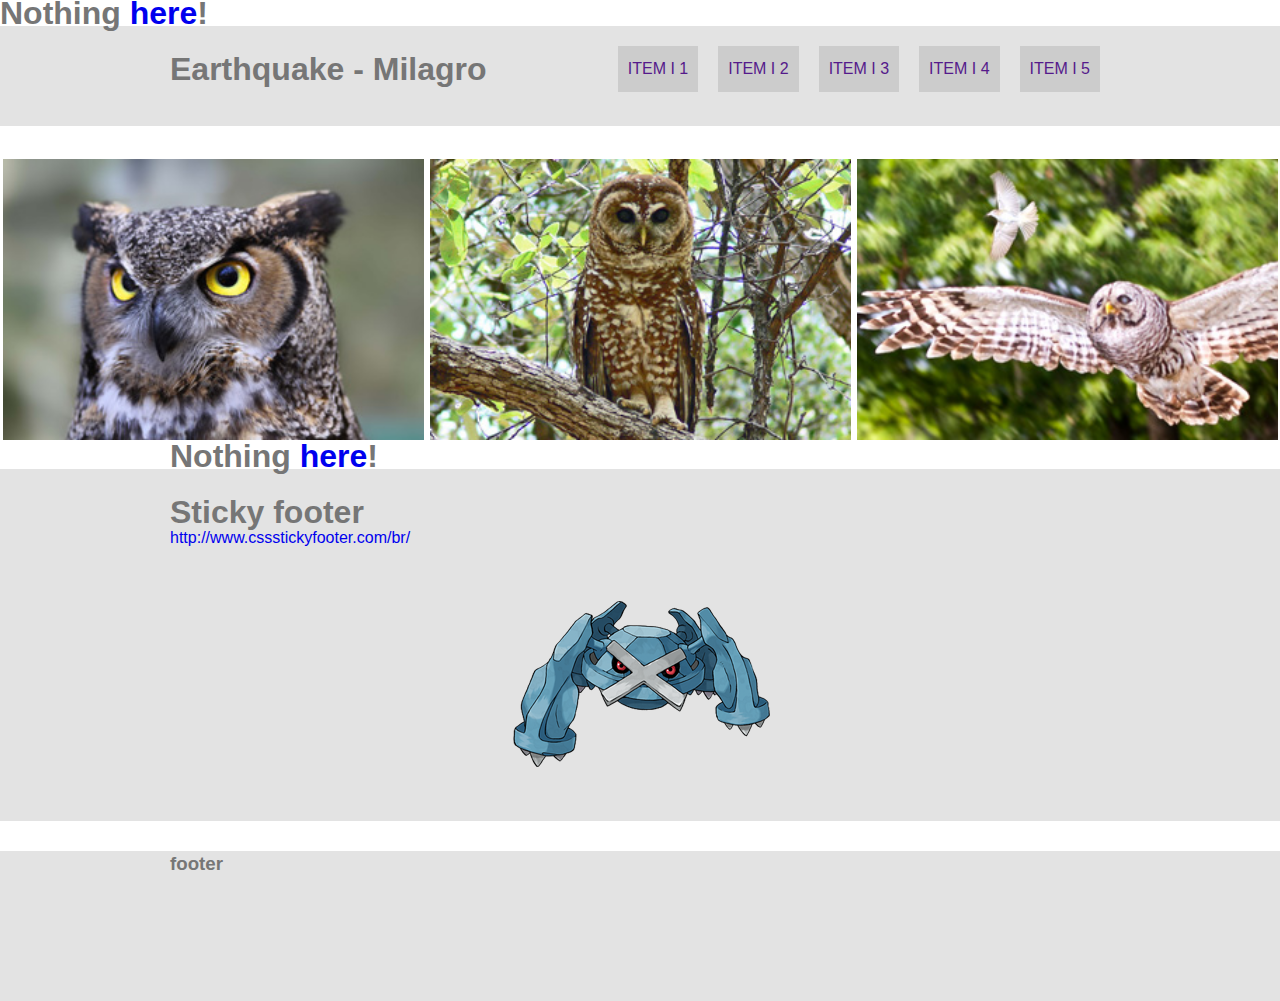
==== commit e4c182d3: "Metagross no slide" ====
--- a/ops.html
+++ b/ops.html
@@ -58,13 +58,13 @@
                 <!-- home carrousel -->
                 <section class="home-carousel">
                   <div class="owl-carousel">
-                    <div class="item"><img src="img/owl1.jpg" style="height:200px;" alt="Owl Image"></div>
-                    <div class="item"><img src="img/owl2.jpg" style="height:200px;" alt="Owl Image"></div>
-                    <div class="item"><img src="img/owl3.jpg" style="height:200px;" alt="Owl Image"></div>
-                    <div class="item"><img src="img/owl4.jpg" style="height:200px;" alt="Owl Image"></div>
-                    <div class="item"><img src="img/owl5.jpg" style="height:200px;" alt="Owl Image"></div>
-                    <div class="item"><img src="img/owl6.jpg" style="height:200px;" alt="Owl Image"></div>
-                    <div class="item"><img src="img/376.png" style="height:240px;" alt="Metagross"></div>
+                    <div class="item"><img src="img/owl1.jpg" alt="Owl Image"></div>
+                    <div class="item"><img src="img/owl2.jpg" alt="Owl Image"></div>
+                    <div class="item"><img src="img/owl3.jpg" alt="Owl Image"></div>
+                    <div class="item"><img src="img/owl4.jpg" alt="Owl Image"></div>
+                    <div class="item"><img src="img/owl5.jpg" alt="Owl Image"></div>
+                    <div class="item"><img src="img/owl6.jpg" alt="Owl Image"></div>
+                    <div class="item"><img src="img/376.png" alt="Metagross"></div>
                   </div>
                 </section>
                 <!-- / home carrousel -->
